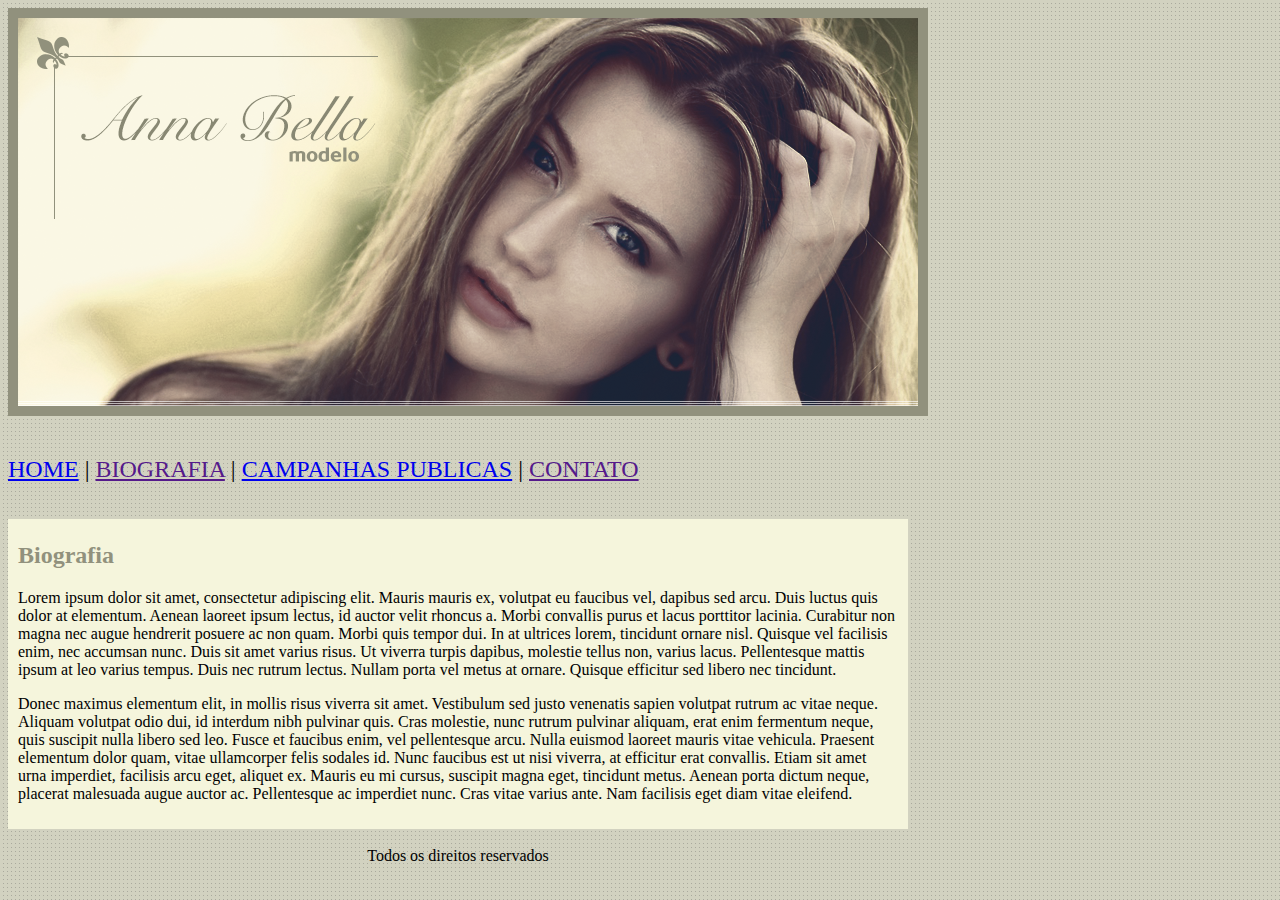
==== biografia.html @ c92de231 "site completo" ====
<!DOCTYPE html>
<html>

<head>
    <meta charset="UTF-8">
    <title>Biografia</title>
    <link rel="stylesheet" type="text/css" href="estilo.css">
</head>

<body>
    <div>
        <img src="imagens/capa.png" alt="Ana Bella">
    </div>
    <br><br>
    <div class="menu">
        <a href="index.html">HOME</a> | <a href="">BIOGRAFIA</a> | <a href="campanhas.html">CAMPANHAS PUBLICAS</a> | <a href=""> CONTATO</a>
    </div>
    <br><br>
    <div class="sobre">
        <br>
        <h2 id="titulosobre">Biografia</h2>
        <p>
            Lorem ipsum dolor sit amet, consectetur adipiscing elit. Mauris mauris ex, volutpat eu faucibus vel, dapibus
            sed arcu. Duis luctus quis dolor at elementum. Aenean laoreet ipsum lectus, id auctor velit rhoncus a. Morbi
            convallis purus et lacus porttitor lacinia. Curabitur non magna nec augue hendrerit posuere ac non quam.
            Morbi quis tempor dui. In at ultrices lorem, tincidunt ornare nisl. Quisque vel facilisis enim, nec accumsan
            nunc. Duis sit amet varius risus. Ut viverra turpis dapibus, molestie tellus non, varius lacus. Pellentesque
            mattis ipsum at leo varius tempus. Duis nec rutrum lectus. Nullam porta vel metus at ornare. Quisque
            efficitur sed libero nec tincidunt.
            </p>
            <p>
            Donec maximus elementum elit, in mollis risus viverra sit amet. Vestibulum sed justo venenatis sapien
            volutpat rutrum ac vitae neque. Aliquam volutpat odio dui, id interdum nibh pulvinar quis. Cras molestie,
            nunc rutrum pulvinar aliquam, erat enim fermentum neque, quis suscipit nulla libero sed leo. Fusce et
            faucibus enim, vel pellentesque arcu. Nulla euismod laoreet mauris vitae vehicula. Praesent elementum dolor
            quam, vitae ullamcorper felis sodales id. Nunc faucibus est ut nisi viverra, at efficitur erat convallis.
            Etiam sit amet urna imperdiet, facilisis arcu eget, aliquet ex. Mauris eu mi cursus, suscipit magna eget,
            tincidunt metus. Aenean porta dictum neque, placerat malesuada augue auctor ac. Pellentesque ac imperdiet
            nunc. Cras vitae varius ante. Nam facilisis eget diam vitae eleifend.
        </p>
    </div>
    <br>
    <div class="rodape">
        Todos os direitos reservados
    </div>
</body>

</html>
---- estilo.css ----
body {
    background-image: url('imagens/fundo.png');
}

.menu {
    font-size: 1.5em;
}

.sobre {
    width: 900px;
    height: 310px;
    background-color: beige;
}
.campanhas{
    width: 900px;
    background-color: beige;
}
p {
    margin-left: 10px;
    margin-right: 10px;
}

#titulosobre {
    margin-top: 5px;
    margin-left: 10px;
    margin-right: 10px;
    color: rgb(145, 145, 125);
}

.rodape {
    width: 900px;
    text-align: center;
}
img{
    border: 10px solid rgb(145, 145, 125);
}
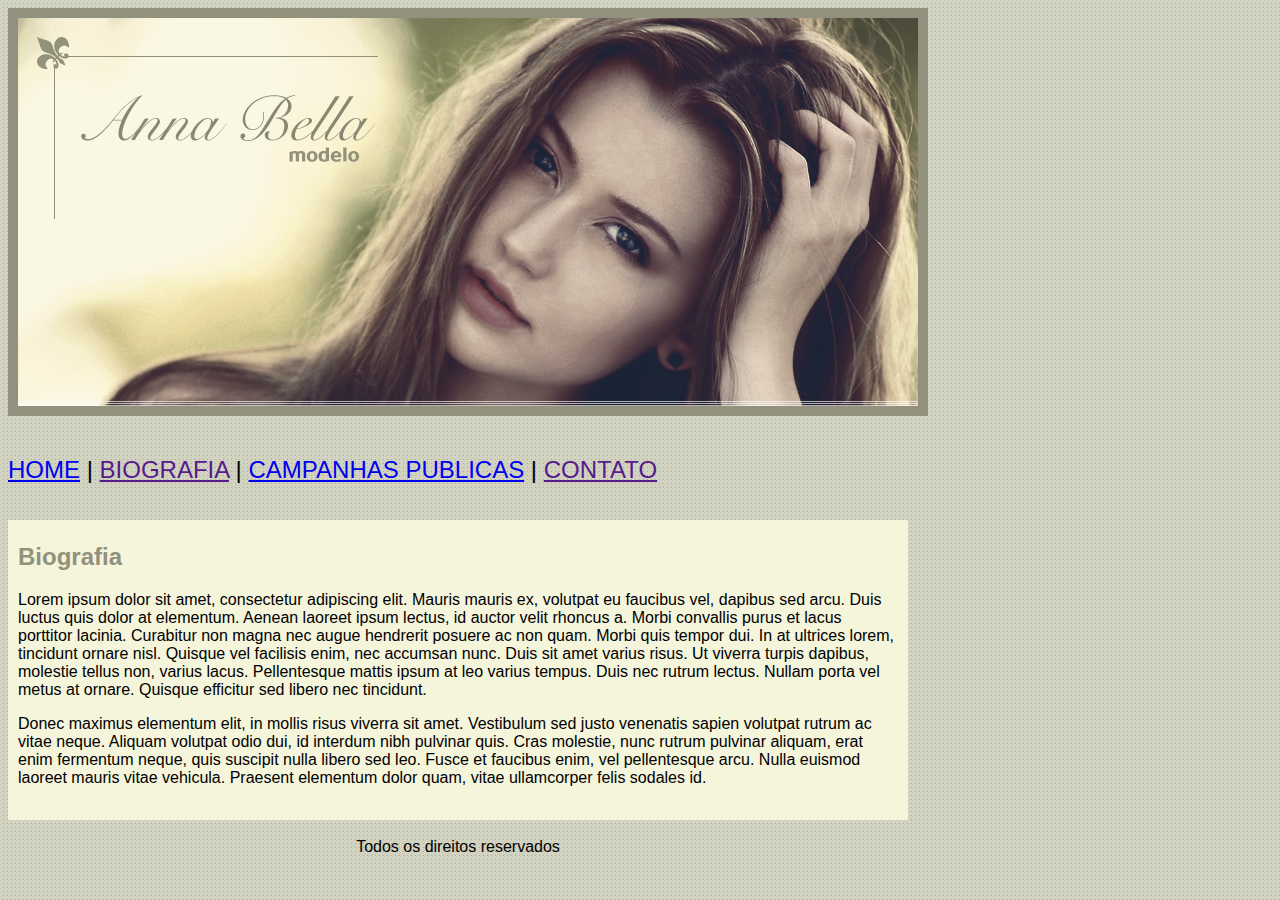
==== commit 01c880ce: "v1.1" ====
--- a/biografia.html
+++ b/biografia.html
@@ -16,7 +16,7 @@
         <a href="index.html">HOME</a> | <a href="">BIOGRAFIA</a> | <a href="campanhas.html">CAMPANHAS PUBLICAS</a> | <a href=""> CONTATO</a>
     </div>
     <br><br>
-    <div class="sobre">
+    <div class="biografia">
         <br>
         <h2 id="titulosobre">Biografia</h2>
         <p>
@@ -33,10 +33,7 @@
             volutpat rutrum ac vitae neque. Aliquam volutpat odio dui, id interdum nibh pulvinar quis. Cras molestie,
             nunc rutrum pulvinar aliquam, erat enim fermentum neque, quis suscipit nulla libero sed leo. Fusce et
             faucibus enim, vel pellentesque arcu. Nulla euismod laoreet mauris vitae vehicula. Praesent elementum dolor
-            quam, vitae ullamcorper felis sodales id. Nunc faucibus est ut nisi viverra, at efficitur erat convallis.
-            Etiam sit amet urna imperdiet, facilisis arcu eget, aliquet ex. Mauris eu mi cursus, suscipit magna eget,
-            tincidunt metus. Aenean porta dictum neque, placerat malesuada augue auctor ac. Pellentesque ac imperdiet
-            nunc. Cras vitae varius ante. Nam facilisis eget diam vitae eleifend.
+            quam, vitae ullamcorper felis sodales id.
         </p>
     </div>
     <br>
--- a/estilo.css
+++ b/estilo.css
@@ -1,5 +1,7 @@
 body {
     background-image: url('imagens/fundo.png');
+    background-color: #d2d2c1;
+    font: 16px Arial, Helvetica, sans-serif;
 }
 
 .menu {
@@ -8,7 +10,12 @@
 
 .sobre {
     width: 900px;
-    height: 310px;
+    height: 280px;
+    background-color: beige;
+}
+.biografia {
+    width: 900px;
+    height: 300px;
     background-color: beige;
 }
 .campanhas{
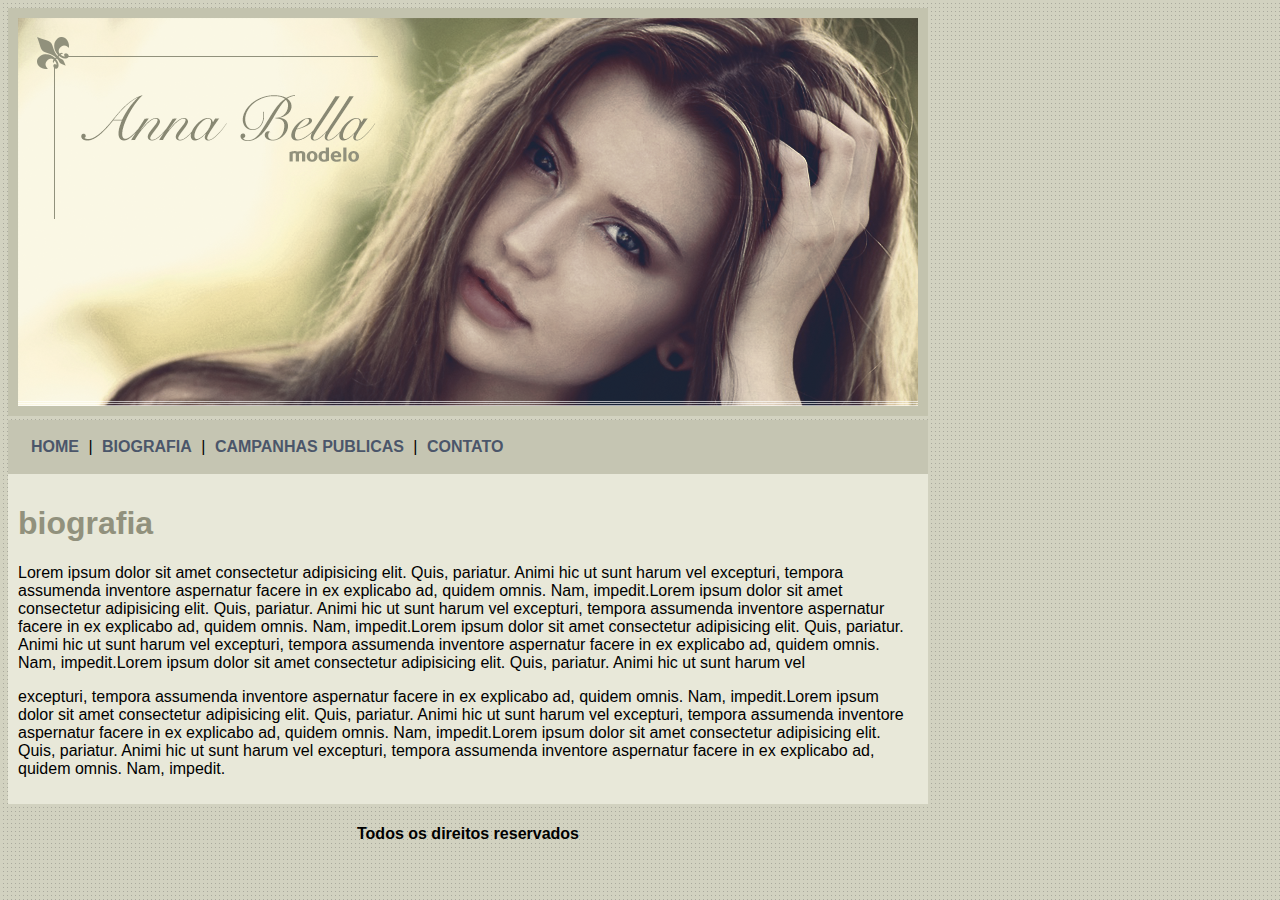
==== commit 0a06b571: "v.:1.3" ====
--- a/biografia.html
+++ b/biografia.html
@@ -8,37 +8,40 @@
 </head>
 
 <body>
-    <div>
-        <img src="imagens/capa.png" alt="Ana Bella">
-    </div>
-    <br><br>
-    <div class="menu">
-        <a href="index.html">HOME</a> | <a href="">BIOGRAFIA</a> | <a href="campanhas.html">CAMPANHAS PUBLICAS</a> | <a href=""> CONTATO</a>
-    </div>
-    <br><br>
-    <div class="biografia">
-        <br>
-        <h2 id="titulosobre">Biografia</h2>
-        <p>
-            Lorem ipsum dolor sit amet, consectetur adipiscing elit. Mauris mauris ex, volutpat eu faucibus vel, dapibus
-            sed arcu. Duis luctus quis dolor at elementum. Aenean laoreet ipsum lectus, id auctor velit rhoncus a. Morbi
-            convallis purus et lacus porttitor lacinia. Curabitur non magna nec augue hendrerit posuere ac non quam.
-            Morbi quis tempor dui. In at ultrices lorem, tincidunt ornare nisl. Quisque vel facilisis enim, nec accumsan
-            nunc. Duis sit amet varius risus. Ut viverra turpis dapibus, molestie tellus non, varius lacus. Pellentesque
-            mattis ipsum at leo varius tempus. Duis nec rutrum lectus. Nullam porta vel metus at ornare. Quisque
-            efficitur sed libero nec tincidunt.
+    <div id="principal">
+        <img src="imagens/capa.png">
+        <div id="menu">
+            <a href="index.html">HOME</a> |
+            <a href="">BIOGRAFIA</a> |
+            <a href="campanhas.html">CAMPANHAS PUBLICAS</a> |
+            <a href=""> CONTATO</a>
+        </div>
+        <div id="conteudo">
+            <h1 id="sobre">biografia</h1>
+            <p>
+                Lorem ipsum dolor sit amet consectetur adipisicing elit. Quis, pariatur. Animi hic ut sunt harum vel
+                excepturi, tempora assumenda inventore aspernatur facere in ex explicabo ad, quidem omnis. Nam,
+                impedit.Lorem ipsum dolor sit amet consectetur adipisicing elit. Quis, pariatur. Animi hic ut sunt harum
+                vel
+                excepturi, tempora assumenda inventore aspernatur facere in ex explicabo ad, quidem omnis. Nam,
+                impedit.Lorem ipsum dolor sit amet consectetur adipisicing elit. Quis, pariatur. Animi hic ut sunt harum
+                vel
+                excepturi, tempora assumenda inventore aspernatur facere in ex explicabo ad, quidem omnis. Nam,
+                impedit.Lorem ipsum dolor sit amet consectetur adipisicing elit. Quis, pariatur. Animi hic ut sunt harum
+                vel</p>
+            <p>
+                excepturi, tempora assumenda inventore aspernatur facere in ex explicabo ad, quidem omnis. Nam,
+                impedit.Lorem ipsum dolor sit amet consectetur adipisicing elit. Quis, pariatur. Animi hic ut sunt harum
+                vel
+                excepturi, tempora assumenda inventore aspernatur facere in ex explicabo ad, quidem omnis. Nam,
+                impedit.Lorem ipsum dolor sit amet consectetur adipisicing elit. Quis, pariatur. Animi hic ut sunt harum
+                vel
+                excepturi, tempora assumenda inventore aspernatur facere in ex explicabo ad, quidem omnis. Nam, impedit.
             </p>
-            <p>
-            Donec maximus elementum elit, in mollis risus viverra sit amet. Vestibulum sed justo venenatis sapien
-            volutpat rutrum ac vitae neque. Aliquam volutpat odio dui, id interdum nibh pulvinar quis. Cras molestie,
-            nunc rutrum pulvinar aliquam, erat enim fermentum neque, quis suscipit nulla libero sed leo. Fusce et
-            faucibus enim, vel pellentesque arcu. Nulla euismod laoreet mauris vitae vehicula. Praesent elementum dolor
-            quam, vitae ullamcorper felis sodales id.
-        </p>
-    </div>
-    <br>
-    <div class="rodape">
-        Todos os direitos reservados
+        </div>
+        <div id="rodape">
+            <h4> Todos os direitos reservados </h4>
+        </div>
     </div>
 </body>
 
--- a/estilo.css
+++ b/estilo.css
@@ -3,41 +3,30 @@
     background-color: #d2d2c1;
     font: 16px Arial, Helvetica, sans-serif;
 }
-
-.menu {
-    font-size: 1.5em;
+#principal{
+    width: 920px;
+}
+#menu{
+    background: #c5c5b2;
+    padding: 18px;
+}
+#conteudo{
+    background: #e8e8d9;
+    padding: 10px;
+}
+#sobre{
+    color: rgb(145, 145, 125);
+}
+#rodape{
+    text-align: center;
 }
 
-.sobre {
-    width: 900px;
-    height: 280px;
-    background-color: beige;
-}
-.biografia {
-    width: 900px;
-    height: 300px;
-    background-color: beige;
-}
-.campanhas{
-    width: 900px;
-    background-color: beige;
-}
-p {
-    margin-left: 10px;
-    margin-right: 10px;
-}
-
-#titulosobre {
-    margin-top: 5px;
-    margin-left: 10px;
-    margin-right: 10px;
-    color: rgb(145, 145, 125);
-}
-
-.rodape {
-    width: 900px;
-    text-align: center;
+a{
+    color: #4b566a;
+    text-decoration: none;
+    font-weight: bold;
+    padding: 5px;
 }
 img{
-    border: 10px solid rgb(145, 145, 125);
+    border: 10px solid #c3c3ae;
 }